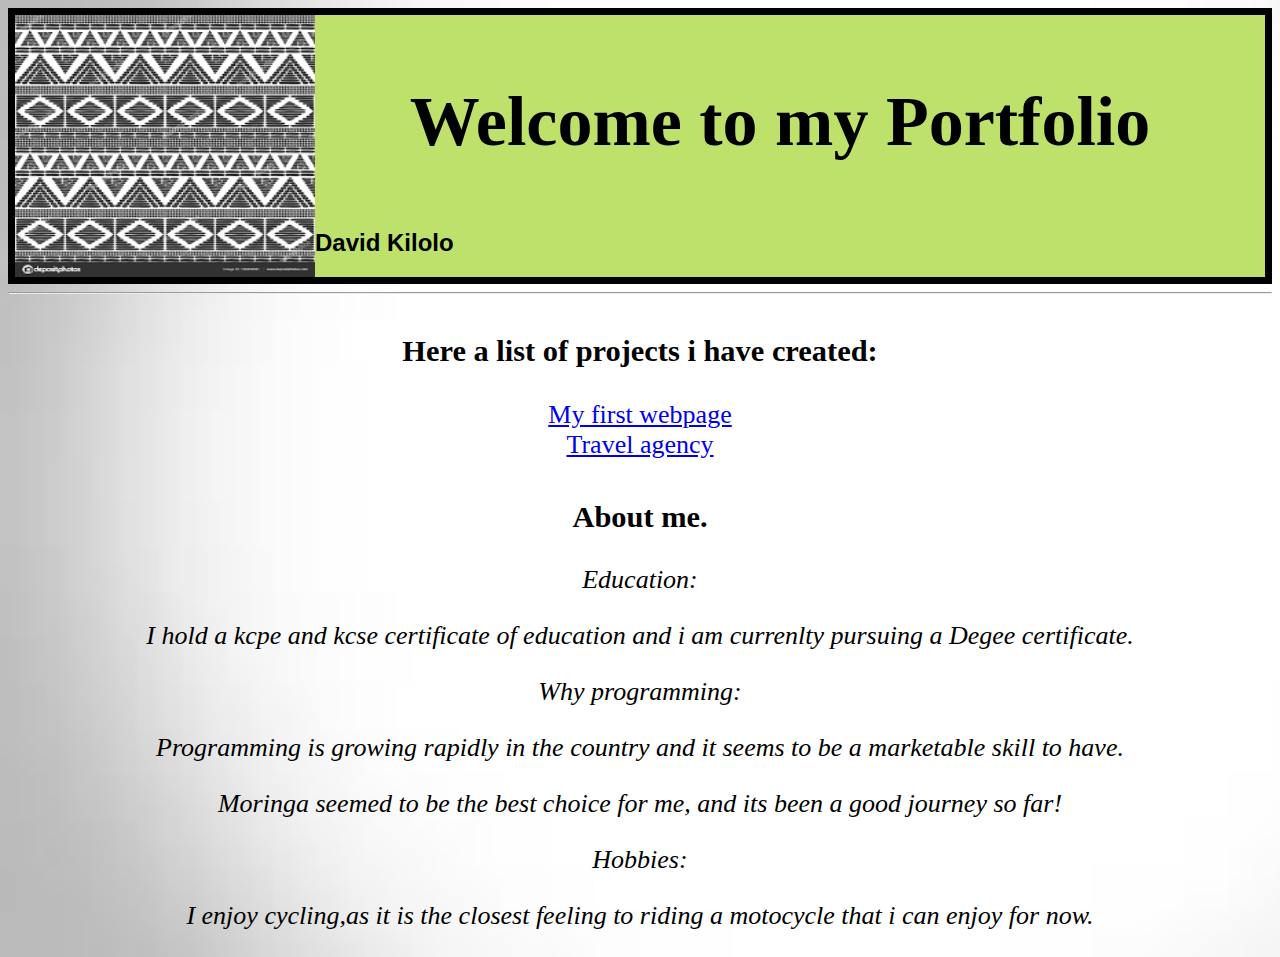
==== programming-portfolio.html @ 5b6b684a "adds text to the programming paragraph" ====
<!DOCTYPE html>
<html>
  <head>
    <link href="css/styles.css" rel="stylesheet" type="text/css">
    <title>My Programming Portfolio</title>
  </head>
  <body>

    <div class="introduction"><img src="images/tribal.png" alt="This is an image of african print.">
      <h1>Welcome to my Portfolio</h1>
      <h2>David Kilolo</h2></div>
    <hr>

    <div class="text">
      <h3><strong>Here a list of projects i have created:</strong></h3>

          <li><a href="https://dgkilolo.github.io/my-first-webpage/">My first webpage</a></li>
          <li><a href="https://dgkilolo.github.io/happy-trails/">Travel agency</a></li>


    <h3>About me.</h3>
    <p><em>Education:<em></p>
    <p>I hold a kcpe and kcse certificate of education and i am currenlty pursuing a Degee certificate.</p>

    <p>Why programming:</p>
    <p>Programming is growing rapidly in the country and it seems to be a marketable skill to have.</p>
    <p>    Moringa seemed to be the best choice for me,
    and its been a good journey so far!</p>

    <p>Hobbies:</p>
    <p>I enjoy cycling,as it is the closest feeling to riding a motocycle that i can enjoy for now.</p>


  </div>
  </body>
</html>
---- css/styles.css ----
img {
  float: left;
  width: 300px;
  height: 262px;
}
h1{
  font-size: 70px;
  padding: 20px;
  text-align: center;

}
.introduction {
  border: 7px solid #000;
  background-color: #BEE16C;
}
body{
  background-image: url(../images/hd-white.jpeg);
  background-size: cover;
}
.text{
  font-size: 26px;
  text-align: center;
}
h3{
  padding-top: 10px;
}
h2{
  padding-left: 50px;
  font-size: 24px;
  font-family: sans-serif;
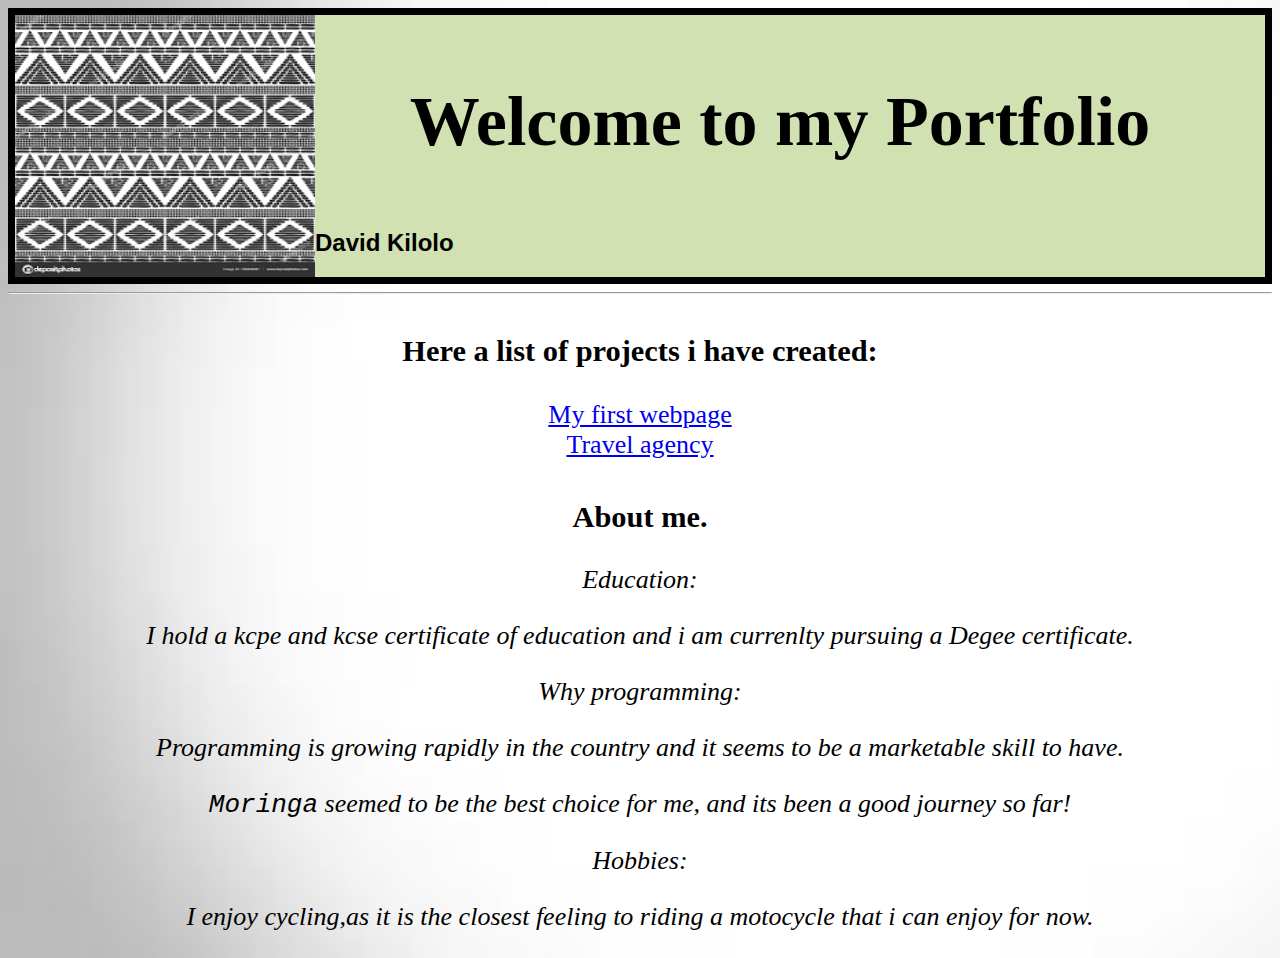
==== commit d95e9119: "adds styling to the word Moringa." ====
--- a/programming-portfolio.html
+++ b/programming-portfolio.html
@@ -24,7 +24,7 @@
 
     <p>Why programming:</p>
     <p>Programming is growing rapidly in the country and it seems to be a marketable skill to have.</p>
-    <p>    Moringa seemed to be the best choice for me,
+    <p><span class="moringa">Moringa</span> seemed to be the best choice for me,
     and its been a good journey so far!</p>
 
     <p>Hobbies:</p>
--- a/css/styles.css
+++ b/css/styles.css
@@ -12,7 +12,7 @@
 }
 .introduction {
   border: 7px solid #000;
-  background-color: #BEE16C;
+  background-color: #D2E1B1;
 }
 body{
   background-image: url(../images/hd-white.jpeg);
@@ -29,3 +29,7 @@
   padding-left: 50px;
   font-size: 24px;
   font-family: sans-serif;
+}
+.moringa{
+  font-family: monospace;
+}
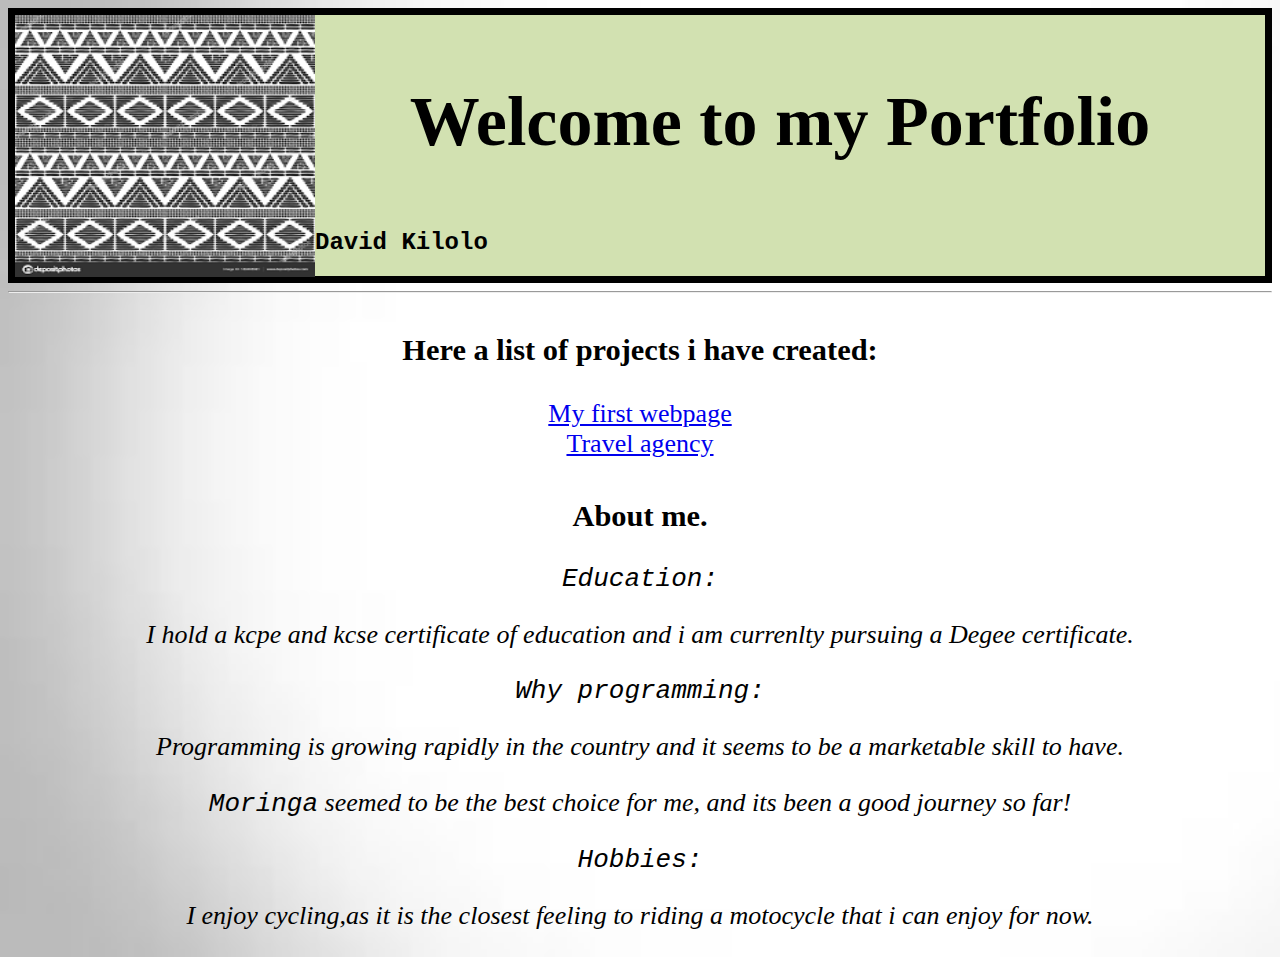
==== commit 11aca213: "adds styling to the main topics in the about me column." ====
--- a/programming-portfolio.html
+++ b/programming-portfolio.html
@@ -19,15 +19,15 @@
 
 
     <h3>About me.</h3>
-    <p><em>Education:<em></p>
+    <p class="about"><em>Education:<em></p>
     <p>I hold a kcpe and kcse certificate of education and i am currenlty pursuing a Degee certificate.</p>
 
-    <p>Why programming:</p>
+    <p class="about">Why programming:</p>
     <p>Programming is growing rapidly in the country and it seems to be a marketable skill to have.</p>
     <p><span class="moringa">Moringa</span> seemed to be the best choice for me,
     and its been a good journey so far!</p>
 
-    <p>Hobbies:</p>
+    <p class="about">Hobbies:</p>
     <p>I enjoy cycling,as it is the closest feeling to riding a motocycle that i can enjoy for now.</p>
 
 
--- a/css/styles.css
+++ b/css/styles.css
@@ -28,8 +28,11 @@
 h2{
   padding-left: 50px;
   font-size: 24px;
-  font-family: sans-serif;
+  font-family: monospace;
 }
 .moringa{
   font-family: monospace;
 }
+.about{
+  font-family: monospace;
+}
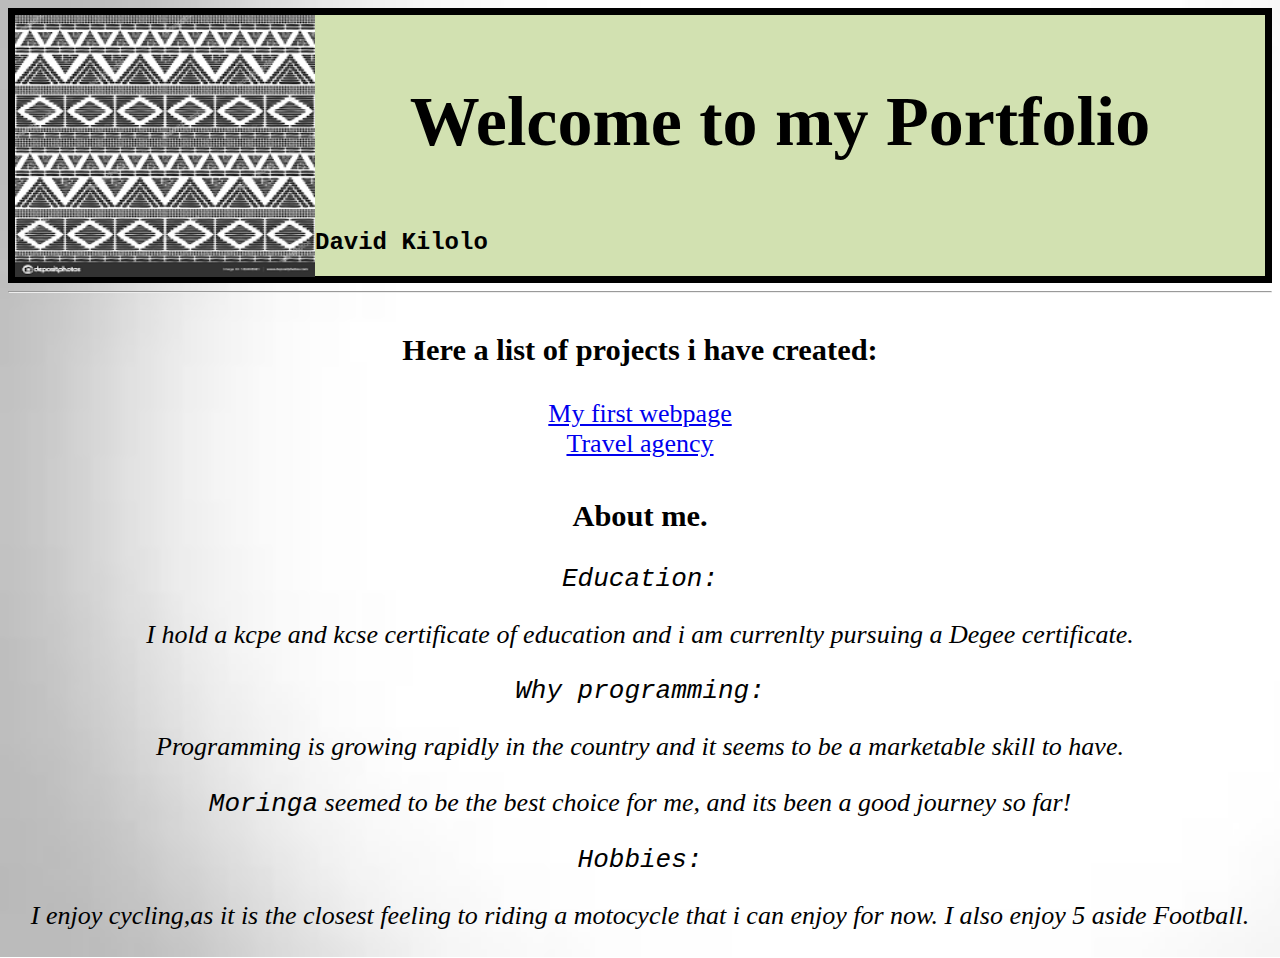
==== commit eda71897: "adds another layer of styling to the about me section." ====
--- a/programming-portfolio.html
+++ b/programming-portfolio.html
@@ -28,7 +28,7 @@
     and its been a good journey so far!</p>
 
     <p class="about">Hobbies:</p>
-    <p>I enjoy cycling,as it is the closest feeling to riding a motocycle that i can enjoy for now.</p>
+    <p>I enjoy cycling,as it is the closest feeling to riding a motocycle that i can enjoy for now. I also enjoy 5 aside Football.</p>
 
 
   </div>
--- a/css/styles.css
+++ b/css/styles.css
@@ -35,4 +35,5 @@
 }
 .about{
   font-family: monospace;
+  font-weight: 100;
 }
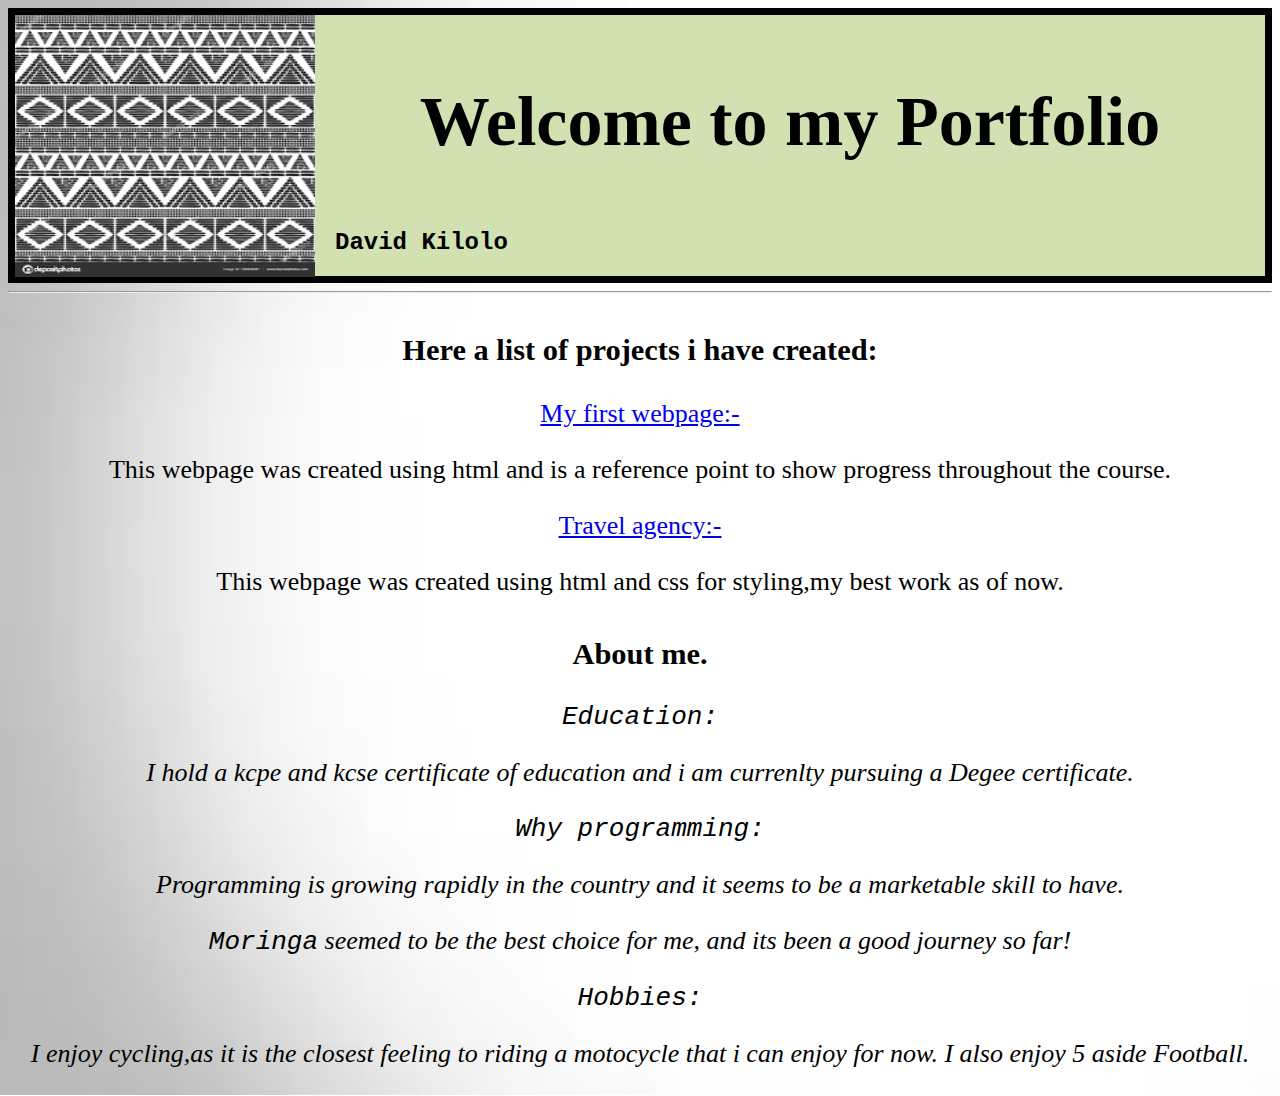
==== commit 8f0520aa: "adds a description to the projects listed." ====
--- a/programming-portfolio.html
+++ b/programming-portfolio.html
@@ -14,8 +14,8 @@
     <div class="text">
       <h3><strong>Here a list of projects i have created:</strong></h3>
 
-          <li><a href="https://dgkilolo.github.io/my-first-webpage/">My first webpage</a></li>
-          <li><a href="https://dgkilolo.github.io/happy-trails/">Travel agency</a></li>
+          <li><a href="https://dgkilolo.github.io/my-first-webpage/">My first webpage:-</a><p>This webpage was created using html and is a reference point to show progress throughout the course. </p></li>
+          <li><a href="https://dgkilolo.github.io/happy-trails/">Travel agency:-</a><p>This webpage was created using html and css for styling,my best work as of now.</p></li>
 
 
     <h3>About me.</h3>
--- a/css/styles.css
+++ b/css/styles.css
@@ -3,6 +3,7 @@
   float: left;
   width: 300px;
   height: 262px;
+  padding-right: 20px;
 }
 h1{
   font-size: 70px;
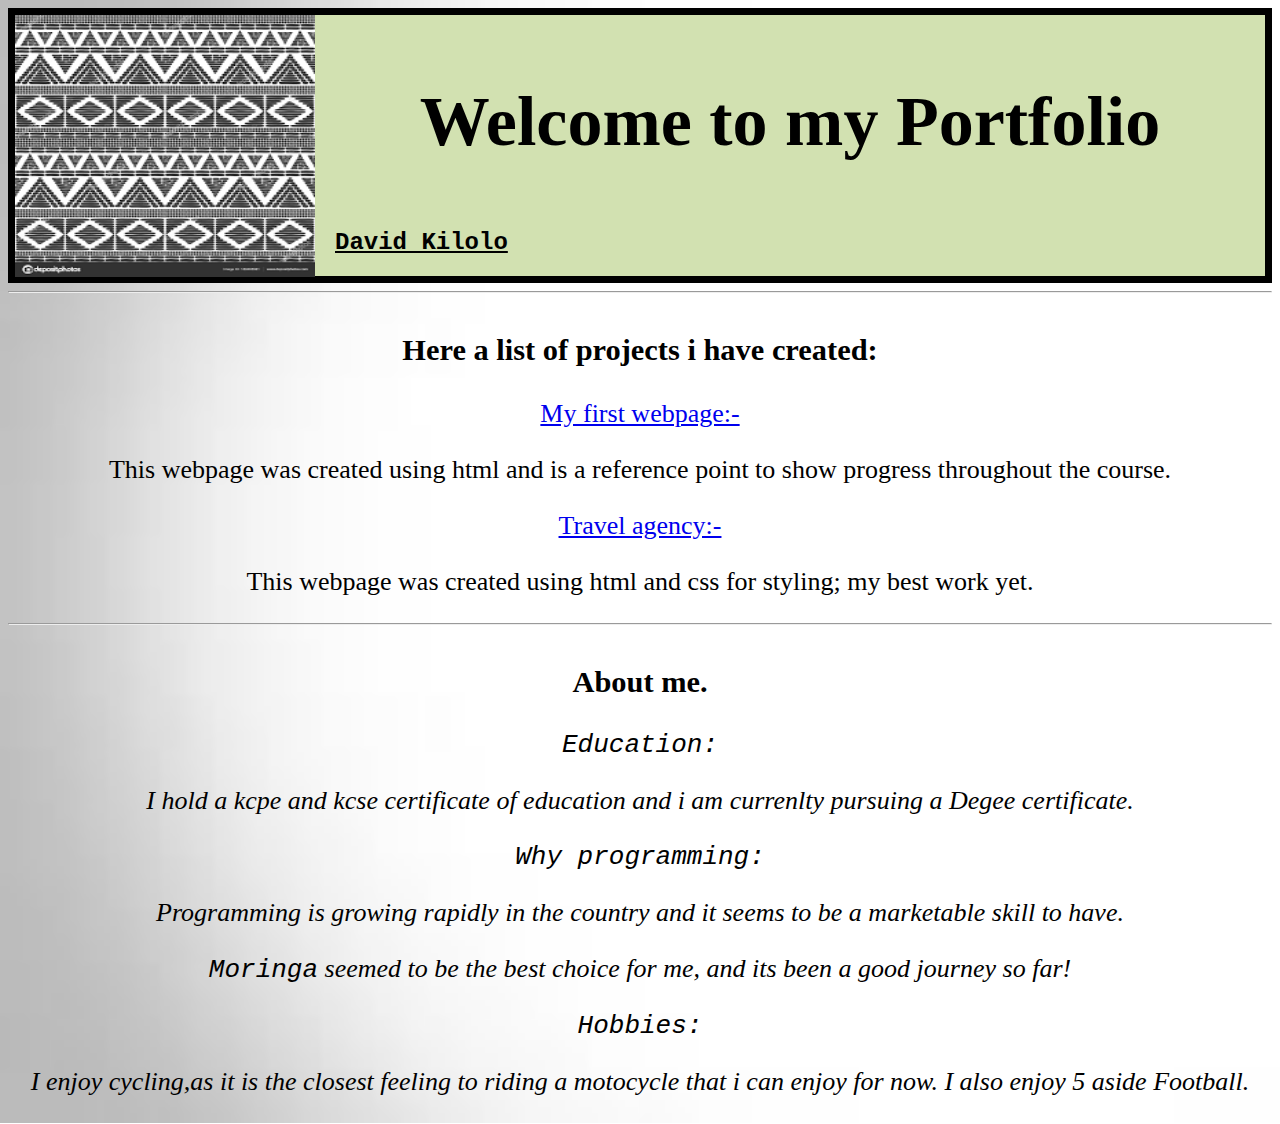
==== commit 5e0738bb: "adds a line to separate the webpage into two distinct sections." ====
--- a/programming-portfolio.html
+++ b/programming-portfolio.html
@@ -15,8 +15,8 @@
       <h3><strong>Here a list of projects i have created:</strong></h3>
 
           <li><a href="https://dgkilolo.github.io/my-first-webpage/">My first webpage:-</a><p>This webpage was created using html and is a reference point to show progress throughout the course. </p></li>
-          <li><a href="https://dgkilolo.github.io/happy-trails/">Travel agency:-</a><p>This webpage was created using html and css for styling,my best work as of now.</p></li>
-
+          <li><a href="https://dgkilolo.github.io/happy-trails/">Travel agency:-</a><p>This webpage was created using html and css for styling; my best work yet.</p></li>
+        <hr>
 
     <h3>About me.</h3>
     <p class="about"><em>Education:<em></p>
--- a/css/styles.css
+++ b/css/styles.css
@@ -30,6 +30,7 @@
   padding-left: 50px;
   font-size: 24px;
   font-family: monospace;
+  text-decoration: underline;
 }
 .moringa{
   font-family: monospace;
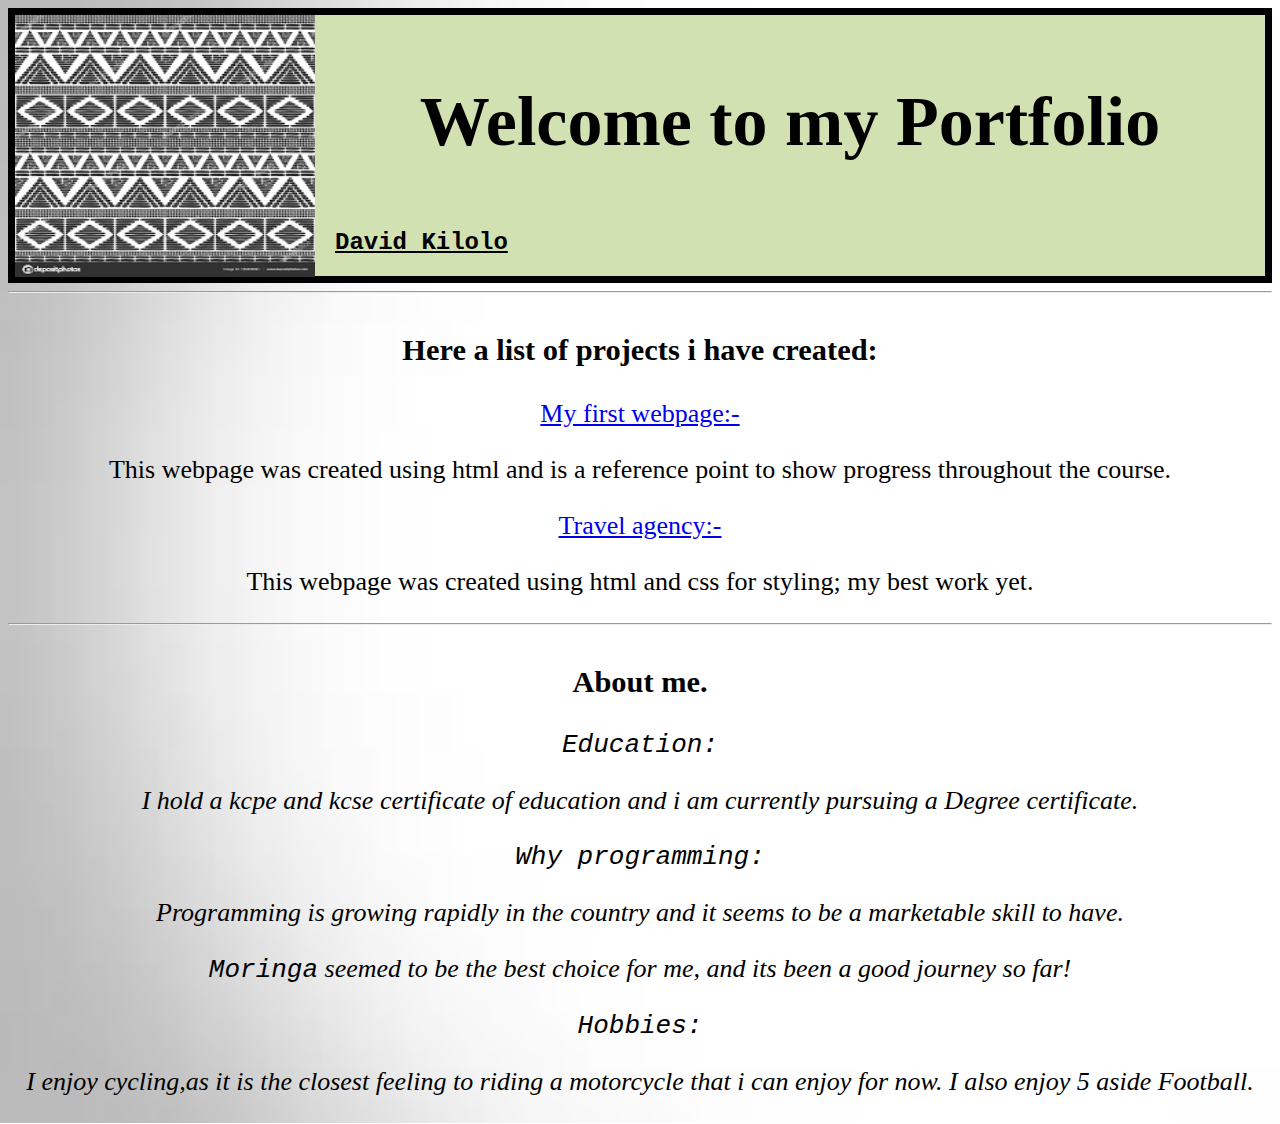
==== commit 2484243b: "adds final edits" ====
--- a/programming-portfolio.html
+++ b/programming-portfolio.html
@@ -5,32 +5,24 @@
     <title>My Programming Portfolio</title>
   </head>
   <body>
-
     <div class="introduction"><img src="images/tribal.png" alt="This is an image of african print.">
       <h1>Welcome to my Portfolio</h1>
-      <h2>David Kilolo</h2></div>
-    <hr>
-
+      <h2>David Kilolo</h2>
+    </div>
+      <hr>
     <div class="text">
       <h3><strong>Here a list of projects i have created:</strong></h3>
-
-          <li><a href="https://dgkilolo.github.io/my-first-webpage/">My first webpage:-</a><p>This webpage was created using html and is a reference point to show progress throughout the course. </p></li>
-          <li><a href="https://dgkilolo.github.io/happy-trails/">Travel agency:-</a><p>This webpage was created using html and css for styling; my best work yet.</p></li>
-        <hr>
-
-    <h3>About me.</h3>
-    <p class="about"><em>Education:<em></p>
-    <p>I hold a kcpe and kcse certificate of education and i am currenlty pursuing a Degee certificate.</p>
-
-    <p class="about">Why programming:</p>
-    <p>Programming is growing rapidly in the country and it seems to be a marketable skill to have.</p>
-    <p><span class="moringa">Moringa</span> seemed to be the best choice for me,
-    and its been a good journey so far!</p>
-
-    <p class="about">Hobbies:</p>
-    <p>I enjoy cycling,as it is the closest feeling to riding a motocycle that i can enjoy for now. I also enjoy 5 aside Football.</p>
-
-
-  </div>
+        <li><a href="https://dgkilolo.github.io/my-first-webpage/">My first webpage:-</a><p>This webpage was created using html and is a reference point to show progress throughout the course. </p></li>
+        <li><a href="https://dgkilolo.github.io/happy-trails/">Travel agency:-</a><p>This webpage was created using html and css for styling; my best work yet.</p></li>
+      <hr>
+      <h3>About me.</h3>
+      <p class="about"><em>Education:<em></p>
+      <p>I hold a kcpe and kcse certificate of education and i am currently pursuing a Degree certificate.</p>
+      <p class="about">Why programming:</p>
+      <p>Programming is growing rapidly in the country and it seems to be a marketable skill to have.</p>
+      <p><span class="moringa">Moringa</span> seemed to be the best choice for me, and its been a good journey so far!</p>
+      <p class="about">Hobbies:</p>
+      <p>I enjoy cycling,as it is the closest feeling to riding a motorcycle that i can enjoy for now. I also enjoy 5 aside Football.</p>
+    </div>
   </body>
 </html>
--- a/css/styles.css
+++ b/css/styles.css
@@ -9,7 +9,6 @@
   font-size: 70px;
   padding: 20px;
   text-align: center;
-
 }
 .introduction {
   border: 7px solid #000;
